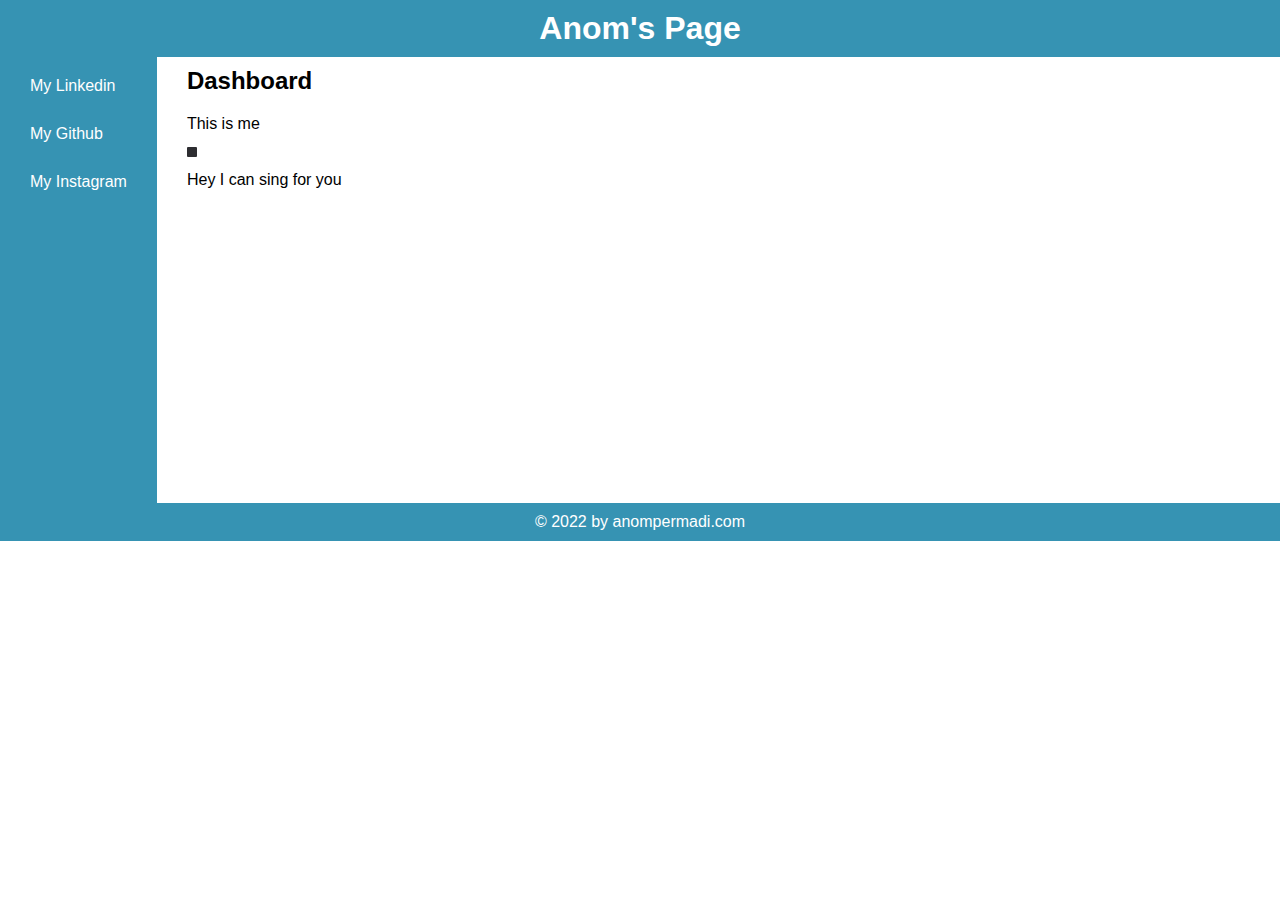
==== index.html @ 49667b74 "html fundamental" ====
<!DOCTYPE html>
<html lang="en">
  <head>
    <meta charset="UTF-8" />
    <meta http-equiv="X-UA-Compatible" content="IE=edge" />
    <meta name="viewport" content="width=device-width, initial-scale=1.0" />
    <title>Anom Page</title>
    <style>
      * {
        box-sizing: border-box;
        font-family: sans-serif;
        margin: 0;
        padding: 0;
      }

      html,
      body {
        width: 100%;
        height: 100%;
      }

      body {
        display: flex;
        flex-direction: column;
      }

      .container {
        max-width: 1400px;
        width: 100%;
        margin: 0 auto;
      }

      header,
      footer {
        width: 100%;
        background-color: rgb(54, 147, 179);
        color: #fff;
        text-align: center;
      }

      header .container,
      h2,
      p {
        padding: 10px 0;
      }

      main .container {
        display: flex;
      }

      nav {
        margin: 0 auto;
        padding: 0 30px;
        background-color: rgb(54, 147, 179);
      }

      ul {
        list-style: none;
      }

      li {
        margin: 10px 0;
        border-radius: 5px;
        padding: 10px 0;
      }

      a {
        display: block;
        text-decoration: none;
        color: #fff;
      }

      article {
        margin: auto 30px;
        flex: 1;
        padding-bottom: 20px;
      }

      img {
        width: 150px;
        border-radius: 10%;
        border: 5px solid rgb(45, 45, 49);
      }
    </style>
  </head>
  <body>
    <header>
      <div class="container"><h1>Anom's Page</h1></div>
    </header>
    <main>
      <div class="container">
        <nav>
          <ul>
            <li>
              <a
                href="https://id.linkedin.com/in/arsenius-anom-permadi-77661749"
                >My Linkedin</a
              >
            </li>
            <li>
              <a href="https://github.com/anompermadi">My Github</a>
            </li>
            <li>
              <a href="https://instagram.com/bro.anom">My Instagram</a>
            </li>
          </ul>
        </nav>

        <article>
          <h2>Dashboard</h2>
          <p>This is me</p>
          <img src="https://placekitten.com/300" alt="" />
          <p>Hey I can sing for you</p>
          <iframe
            width="500"
            height="280"
            src="https://www.youtube.com/embed/a5JySIRcPFs"
            title="YouTube video player"
            frameborder="0"
            allow="accelerometer; autoplay; clipboard-write; encrypted-media; gyroscope; picture-in-picture"
            allowfullscreen
          ></iframe>
        </article>
      </div>
    </main>
    <footer>
      <div class="container">
        <p>&copy; 2022 by anompermadi.com</p>
      </div>
    </footer>
  </body>
</html>
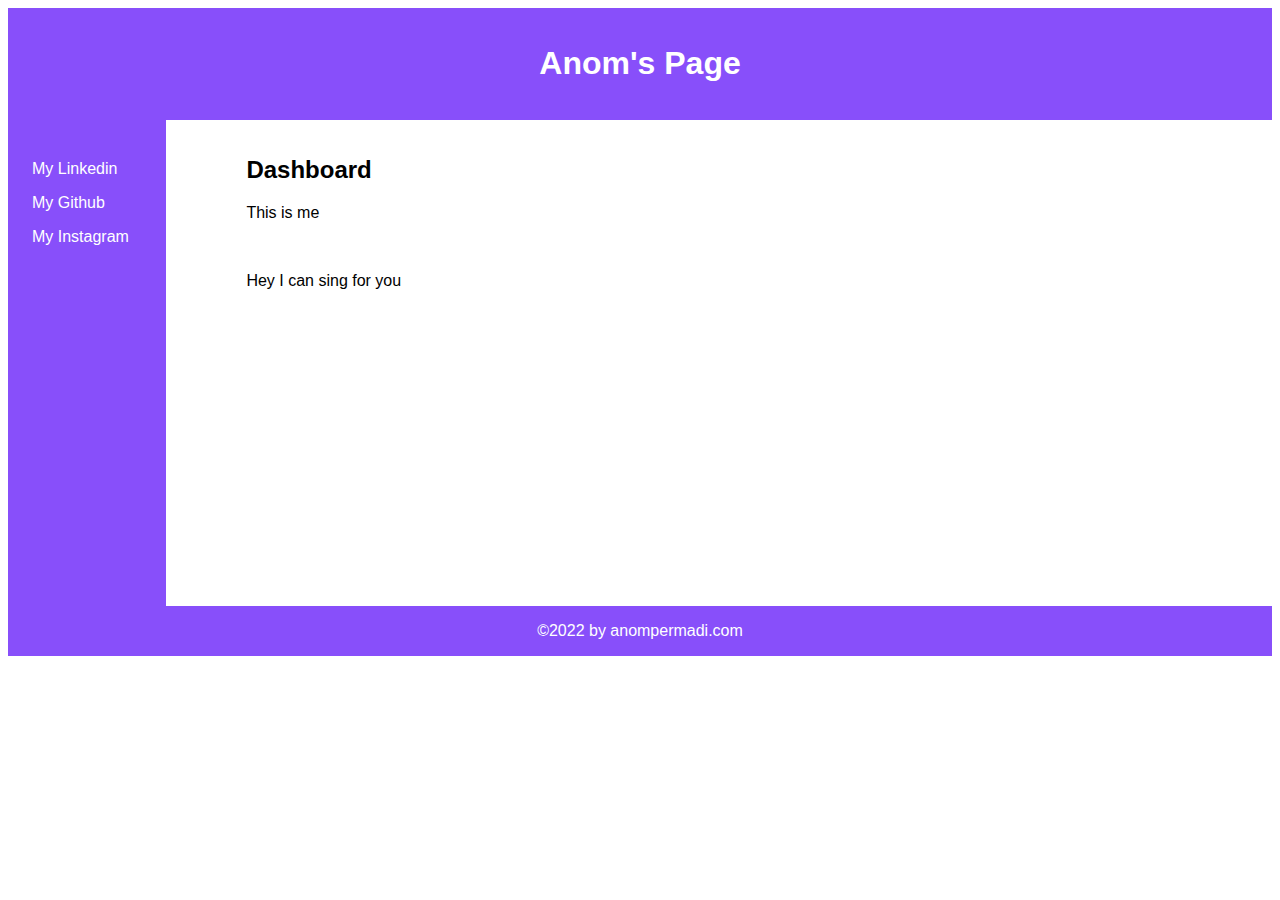
==== commit c7996ec9: "add flex css" ====
--- a/index.html
+++ b/index.html
@@ -6,90 +6,73 @@
     <meta name="viewport" content="width=device-width, initial-scale=1.0" />
     <title>Anom Page</title>
     <style>
-      * {
-        box-sizing: border-box;
+      .container {
         font-family: sans-serif;
-        margin: 0;
-        padding: 0;
-      }
-
-      html,
-      body {
-        width: 100%;
-        height: 100%;
-      }
-
-      body {
         display: flex;
         flex-direction: column;
       }
 
-      .container {
-        max-width: 1400px;
-        width: 100%;
-        margin: 0 auto;
+      .header,
+      .navigation,
+      .content,
+      .footer {
+        padding: 1em;
       }
 
-      header,
-      footer {
-        width: 100%;
-        background-color: rgb(54, 147, 179);
-        color: #fff;
+      .header,
+      .footer {
         text-align: center;
+        background-color: #884ffa;
       }
 
-      header .container,
-      h2,
-      p {
-        padding: 10px 0;
+      .left-right {
+        display: flex;
+        flex-direction: row;
       }
 
-      main .container {
-        display: flex;
-      }
-
-      nav {
-        margin: 0 auto;
-        padding: 0 30px;
-        background-color: rgb(54, 147, 179);
+      .navigation {
+        flex-basis: 10%;
+        background-color: #884ffa;
       }
 
       ul {
         list-style: none;
+        padding-left: 0;
       }
 
       li {
-        margin: 10px 0;
-        border-radius: 5px;
-        padding: 10px 0;
+        padding: 0.5em;
       }
 
       a {
         display: block;
         text-decoration: none;
-        color: #fff;
       }
 
-      article {
-        margin: auto 30px;
-        flex: 1;
-        padding-bottom: 20px;
+      h1,
+      a,
+      footer {
+        color: #ffffff;
       }
 
-      img {
-        width: 150px;
-        border-radius: 10%;
-        border: 5px solid rgb(45, 45, 49);
+      section > img {
+        width: 15em;
+        border-radius: 30%;
+      }
+
+      .content {
+        flex-grow: 1;
+        padding-left: 5em;
       }
     </style>
   </head>
   <body>
-    <header>
-      <div class="container"><h1>Anom's Page</h1></div>
-    </header>
-    <main>
-      <div class="container">
-        <nav>
+    <div class="container">
+      <header class="header">
+        <h1>Anom's Page</h1>
+      </header>
+      <div class="left-right">
+        <nav class="navigation">
           <ul>
             <li>
               <a
@@ -105,8 +88,7 @@
             </li>
           </ul>
         </nav>
-
-        <article>
+        <section class="content">
           <h2>Dashboard</h2>
           <p>This is me</p>
           <img src="https://placekitten.com/300" alt="" />
@@ -120,13 +102,9 @@
             allow="accelerometer; autoplay; clipboard-write; encrypted-media; gyroscope; picture-in-picture"
             allowfullscreen
           ></iframe>
-        </article>
+        </section>
       </div>
-    </main>
-    <footer>
-      <div class="container">
-        <p>&copy; 2022 by anompermadi.com</p>
-      </div>
-    </footer>
+      <footer class="footer">&copy2022 by anompermadi.com</footer>
+    </div>
   </body>
 </html>
